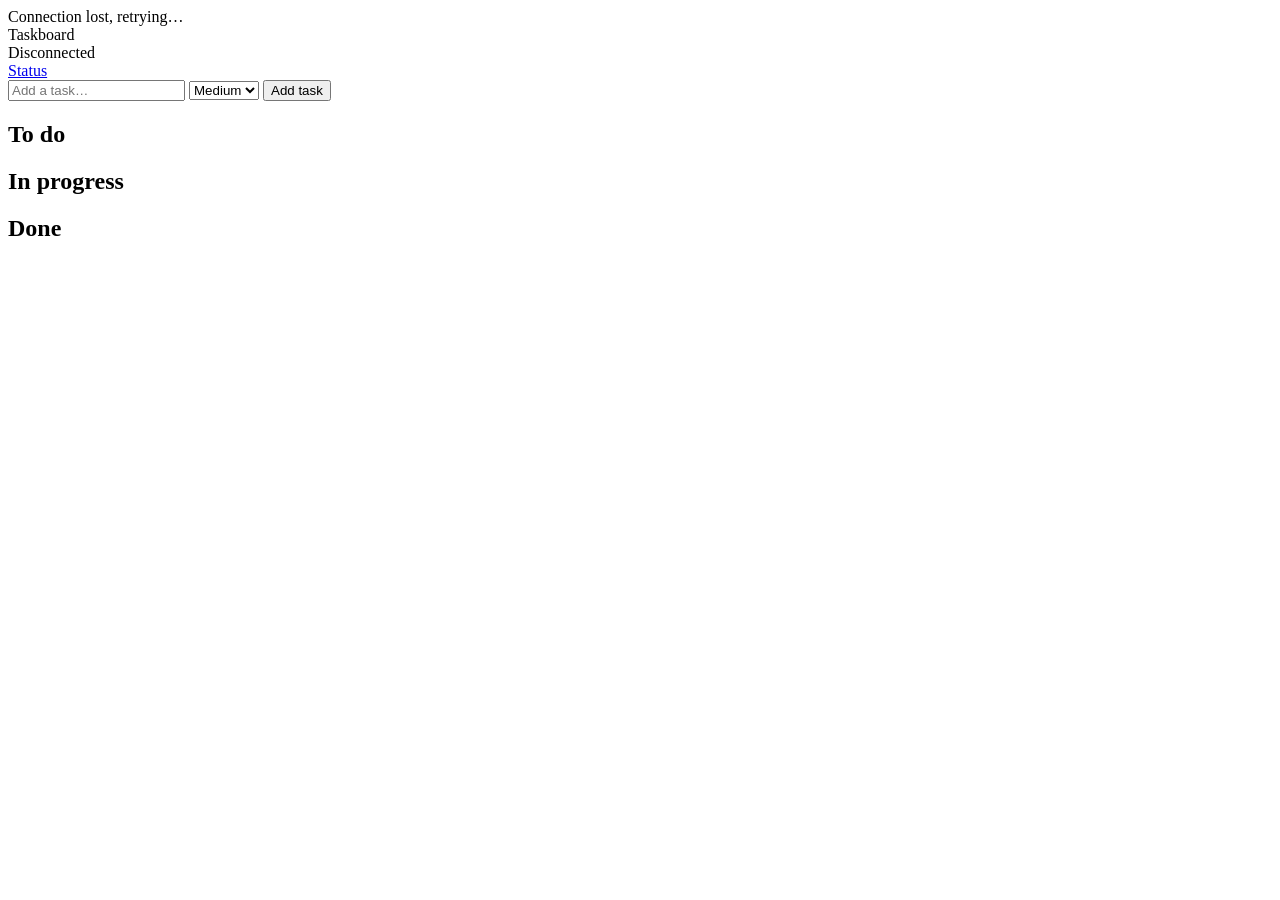
==== app/taskboard/static/index.html @ 8d103e0c "feat(phase-2): add Taskboard app, CodeDeploy hooks and build/deploy scripts FastAPI Kanban board on " ====
<!doctype html>
<html lang="en">
<head>
  <meta charset="utf-8">
  <meta name="viewport" content="width=device-width, initial-scale=1">
  <title>Taskboard</title>
  <link rel="stylesheet" href="/static/style.css">
</head>
<body>
  <div id="banner" class="banner" hidden>Connection lost, retrying&hellip;</div>

  <header class="topbar">
    <div class="brand">Taskboard</div>
    <span id="az-badge" class="badge">Connecting&hellip;</span>
    <nav><a href="/status">Status</a></nav>
  </header>

  <main>
    <form id="new-task" class="new-task" autocomplete="off">
      <input id="title" maxlength="200" placeholder="Add a task&hellip;" required aria-label="Task title">
      <select id="priority" aria-label="Priority">
        <option value="low">Low</option>
        <option value="med" selected>Medium</option>
        <option value="high">High</option>
      </select>
      <button class="primary" type="submit">Add task</button>
    </form>

    <section class="board">
      <div class="column" data-status="todo"><h2>To do <span class="count"></span></h2><ul class="cards"></ul></div>
      <div class="column" data-status="in_progress"><h2>In progress <span class="count"></span></h2><ul class="cards"></ul></div>
      <div class="column" data-status="done"><h2>Done <span class="count"></span></h2><ul class="cards"></ul></div>
    </section>
  </main>

  <footer id="footer">&nbsp;</footer>

<script>
"use strict";
const STATUSES = ["todo", "in_progress", "done"];
const PRIORITY_LABEL = { low: "Low", med: "Medium", high: "High" };
const POLL_MS = 2000;

const banner = document.getElementById("banner");
const badge = document.getElementById("az-badge");
const footer = document.getElementById("footer");
let lastTasksJson = "";
let dragging = false;

async function api(path, options = {}) {
  const ctrl = new AbortController();
  const timer = setTimeout(() => ctrl.abort(), 3000);
  try {
    const res = await fetch(path, {
      ...options,
      cache: "no-store",
      signal: ctrl.signal,
      headers: { "Content-Type": "application/json" },
    });
    if (res.status >= 500) throw new Error(`HTTP ${res.status}`);
    return res;
  } finally {
    clearTimeout(timer);
  }
}

function setOnline(online) {
  banner.hidden = online;
  if (!online) {
    badge.className = "badge down";
    badge.textContent = "Disconnected";
  }
}

function renderMeta(m) {
  const az = m.availability_zone || "unknown";
  badge.className = "badge " + (az.endsWith("a") ? "az-a" : az.endsWith("b") ? "az-b" : "");
  badge.textContent = `Served from ${az}`;
  footer.textContent =
    `Instance ${m.instance_id} (${m.instance_type}) · Table ${m.table_name} · Version ${m.version}`;
}

function el(tag, className, text) {
  const node = document.createElement(tag);
  if (className) node.className = className;
  if (text !== undefined) node.textContent = text;
  return node;
}

function renderTasks(tasks) {
  const json = JSON.stringify(tasks);
  if (json === lastTasksJson || dragging) return;
  lastTasksJson = json;

  for (const status of STATUSES) {
    const column = document.querySelector(`.column[data-status="${status}"]`);
    const list = column.querySelector(".cards");
    const items = tasks.filter((t) => t.status === status);
    column.querySelector(".count").textContent = `(${items.length})`;
    list.replaceChildren();
    if (items.length === 0) list.append(el("li", "empty", "No tasks"));

    for (const task of items) {
      const card = el("li", "card");
      card.draggable = true;
      card.dataset.id = task.id;
      card.addEventListener("dragstart", (e) => {
        dragging = true;
        e.dataTransfer.setData("text/plain", task.id);
      });
      card.addEventListener("dragend", () => { dragging = false; });

      card.append(el("div", `pill ${task.priority}`, PRIORITY_LABEL[task.priority] || task.priority));
      card.append(el("div", "title", task.title));

      const row = el("div", "row");
      const idx = STATUSES.indexOf(status);
      const back = el("button", "", "←");
      back.title = "Move left";
      back.disabled = idx === 0;
      back.onclick = () => moveTask(task.id, STATUSES[idx - 1]);
      const fwd = el("button", "", "→");
      fwd.title = "Move right";
      fwd.disabled = idx === STATUSES.length - 1;
      fwd.onclick = () => moveTask(task.id, STATUSES[idx + 1]);
      const del = el("button", "", "Delete");
      del.onclick = () => deleteTask(task.id);
      row.append(back, fwd, el("span", "spacer"), del);
      card.append(row);
      list.append(card);
    }
  }
}

async function refresh() {
  try {
    const [metaRes, tasksRes] = await Promise.all([api("/api/meta"), api("/api/tasks")]);
    renderMeta(await metaRes.json());
    renderTasks(await tasksRes.json());
    setOnline(true);
  } catch {
    setOnline(false);
  }
}

async function mutate(path, options) {
  try {
    await api(path, options);
    lastTasksJson = "";
    await refresh();
  } catch {
    setOnline(false);
  }
}

function moveTask(id, status) {
  return mutate(`/api/tasks/${id}`, { method: "PATCH", body: JSON.stringify({ status }) });
}

function deleteTask(id) {
  return mutate(`/api/tasks/${id}`, { method: "DELETE" });
}

document.getElementById("new-task").addEventListener("submit", async (e) => {
  e.preventDefault();
  const title = document.getElementById("title");
  const priority = document.getElementById("priority").value;
  if (!title.value.trim()) return;
  await mutate("/api/tasks", {
    method: "POST",
    body: JSON.stringify({ title: title.value.trim(), priority }),
  });
  title.value = "";
  title.focus();
});

for (const column of document.querySelectorAll(".column")) {
  column.addEventListener("dragover", (e) => { e.preventDefault(); column.classList.add("drop-target"); });
  column.addEventListener("dragleave", () => column.classList.remove("drop-target"));
  column.addEventListener("drop", (e) => {
    e.preventDefault();
    column.classList.remove("drop-target");
    dragging = false;
    const id = e.dataTransfer.getData("text/plain");
    if (id) moveTask(id, column.dataset.status);
  });
}

async function loop() {
  await refresh();
  setTimeout(loop, POLL_MS);
}
loop();
</script>
</body>
</html>
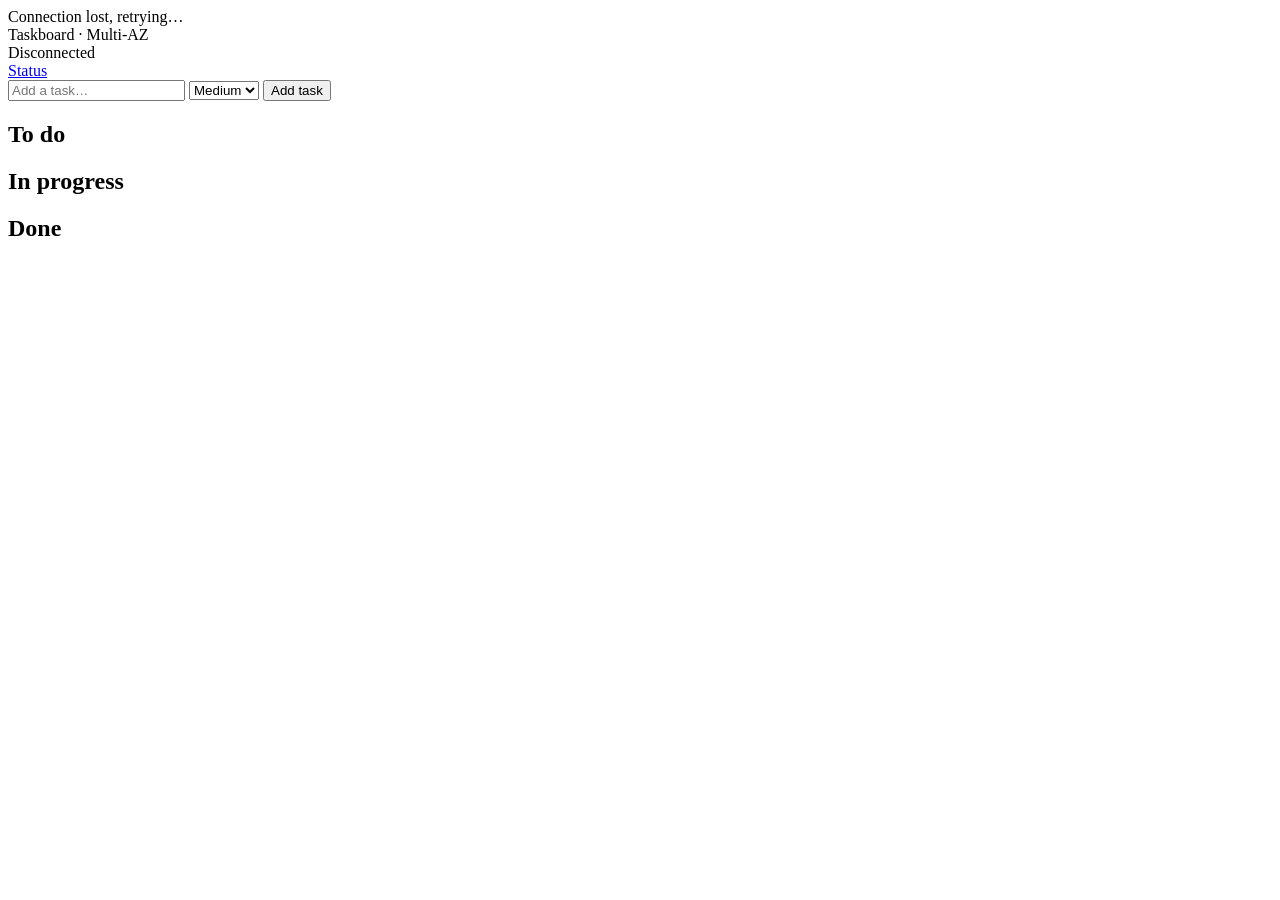
==== commit 23ccbc1a: "feat(app): show Multi-AZ in the board header Co-Authored-By: Claude Opus 5.5 <noreply@anthropic.com>" ====
--- a/app/taskboard/static/index.html
+++ b/app/taskboard/static/index.html
@@ -10,7 +10,7 @@
   <div id="banner" class="banner" hidden>Connection lost, retrying&hellip;</div>
 
   <header class="topbar">
-    <div class="brand">Taskboard</div>
+    <div class="brand">Taskboard &middot; Multi-AZ</div>
     <span id="az-badge" class="badge">Connecting&hellip;</span>
     <nav><a href="/status">Status</a></nav>
   </header>
